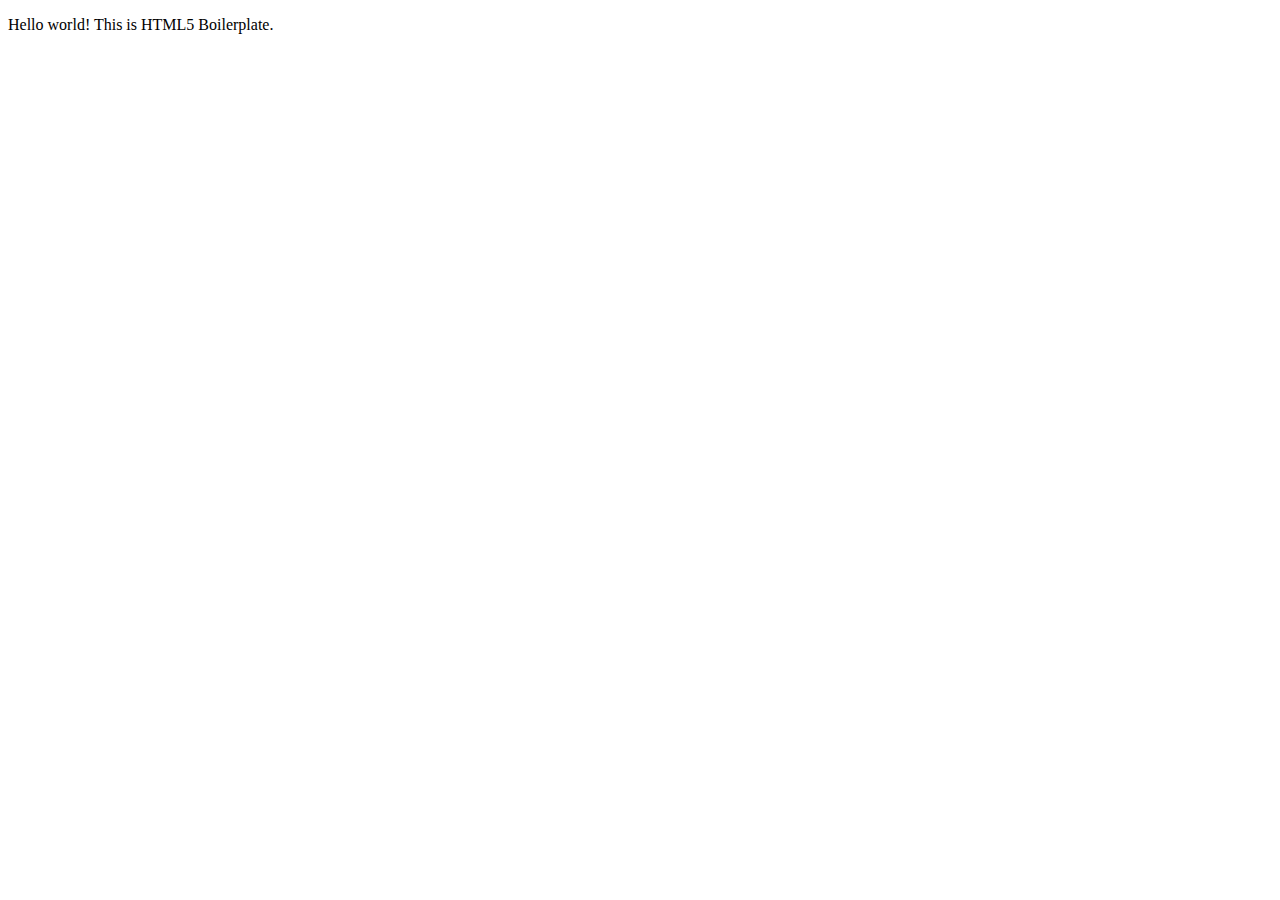
==== faq/index.html @ 973c1efe "initial commit" ====
<!doctype html>
<html class="no-js" lang="">

<head>
  <meta charset="utf-8">
  <title></title>
  <meta name="description" content="">
  <meta name="viewport" content="width=device-width, initial-scale=1">

  <link rel="manifest" href="../site.webmanifest">
  <link rel="apple-touch-icon" href="../icon.png">
  <!-- Place favicon.ico in the root directory -->

  <link rel="stylesheet" href="../css/normalize.css">
  <link rel="stylesheet" href="../css/main.css">

  <meta name="theme-color" content="#fafafa">
</head>

<body>
  <!--[if lte IE 9]>
    <p class="browserupgrade">You are using an <strong>outdated</strong> browser. Please <a href="https://browsehappy.com/">upgrade your browser</a> to improve your experience and security.</p>
  <![endif]-->

  <!-- Add your site or application content here -->
  <p>Hello world! This is HTML5 Boilerplate.</p>
  <footer>
    <div class="content-wrapper">
      <div class="footer-content">
        <address class="contact">
        </address>
        <div class="social-icons">
          <p><a href="https://www.facebook.com/uplugged-retreat" target="_blank"></a></p>
        </div>
      </div>
    </div>

    <div class="copyright">
    </div>

  </footer>
  
  <script src="../js/vendor/modernizr-3.6.0.min.js"></script>
  <script src="https://code.jquery.com/jquery-3.3.1.min.js" integrity="sha256-FgpCb/KJQlLNfOu91ta32o/NMZxltwRo8QtmkMRdAu8=" crossorigin="anonymous"></script>
  <script>window.jQuery || document.write('<script src="../js/vendor/jquery-3.3.1.min.js"><\/script>')</script>
  <script src="../js/plugins.js"></script>
  <script src="../js/main.js"></script>

  <!-- Google Analytics: change UA-XXXXX-Y to be your site's ID. -->
  <script>
    window.ga = function () { ga.q.push(arguments) }; ga.q = []; ga.l = +new Date;
    ga('create', 'UA-XXXXX-Y', 'auto'); ga('send', 'pageview')
  </script>
  <script src="https://www.google-analytics.com/analytics.js" async defer></script>
</body>

</html>
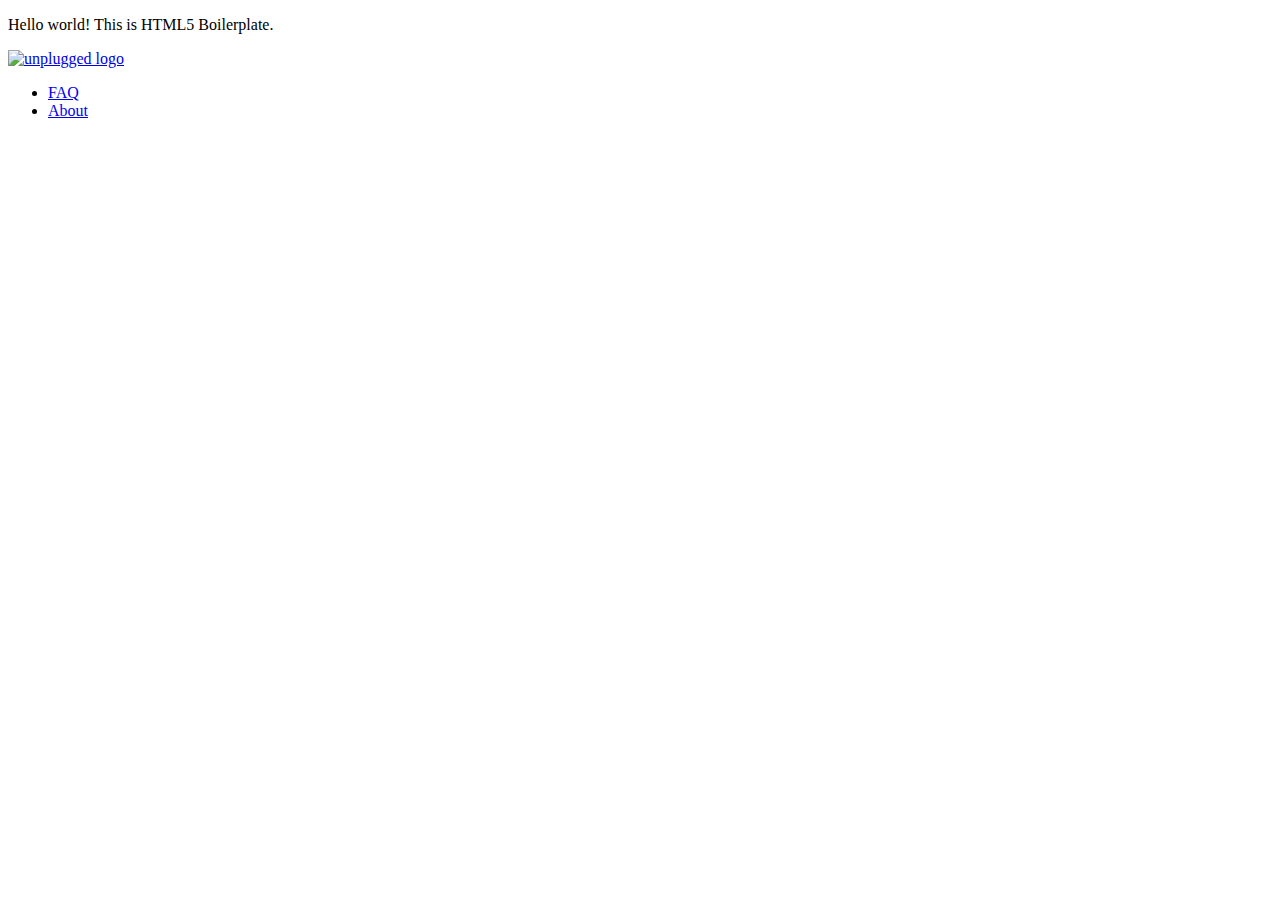
==== commit 259dcb4b: "the main section of homepage html added" ====
--- a/faq/index.html
+++ b/faq/index.html
@@ -24,6 +24,23 @@
 
   <!-- Add your site or application content here -->
   <p>Hello world! This is HTML5 Boilerplate.</p>
+  <header>
+
+    <div class="content-wrapper">
+      <a href="#"><img src="" alt="unplugged logo"></a>
+      <div class="header-divider"></div>
+      <nav>
+        <ul>
+          <li><a href="faq/index.html" target="_blank">FAQ</a></li>
+          <li><a href="about/index.html" target="_blank">About</a></li>
+        </ul>
+      </nav>
+    </div>
+
+  </header>
+
+
+
   <footer>
     <div class="content-wrapper">
       <div class="footer-content">
@@ -39,7 +56,7 @@
     </div>
 
   </footer>
-  
+
   <script src="../js/vendor/modernizr-3.6.0.min.js"></script>
   <script src="https://code.jquery.com/jquery-3.3.1.min.js" integrity="sha256-FgpCb/KJQlLNfOu91ta32o/NMZxltwRo8QtmkMRdAu8=" crossorigin="anonymous"></script>
   <script>window.jQuery || document.write('<script src="../js/vendor/jquery-3.3.1.min.js"><\/script>')</script>
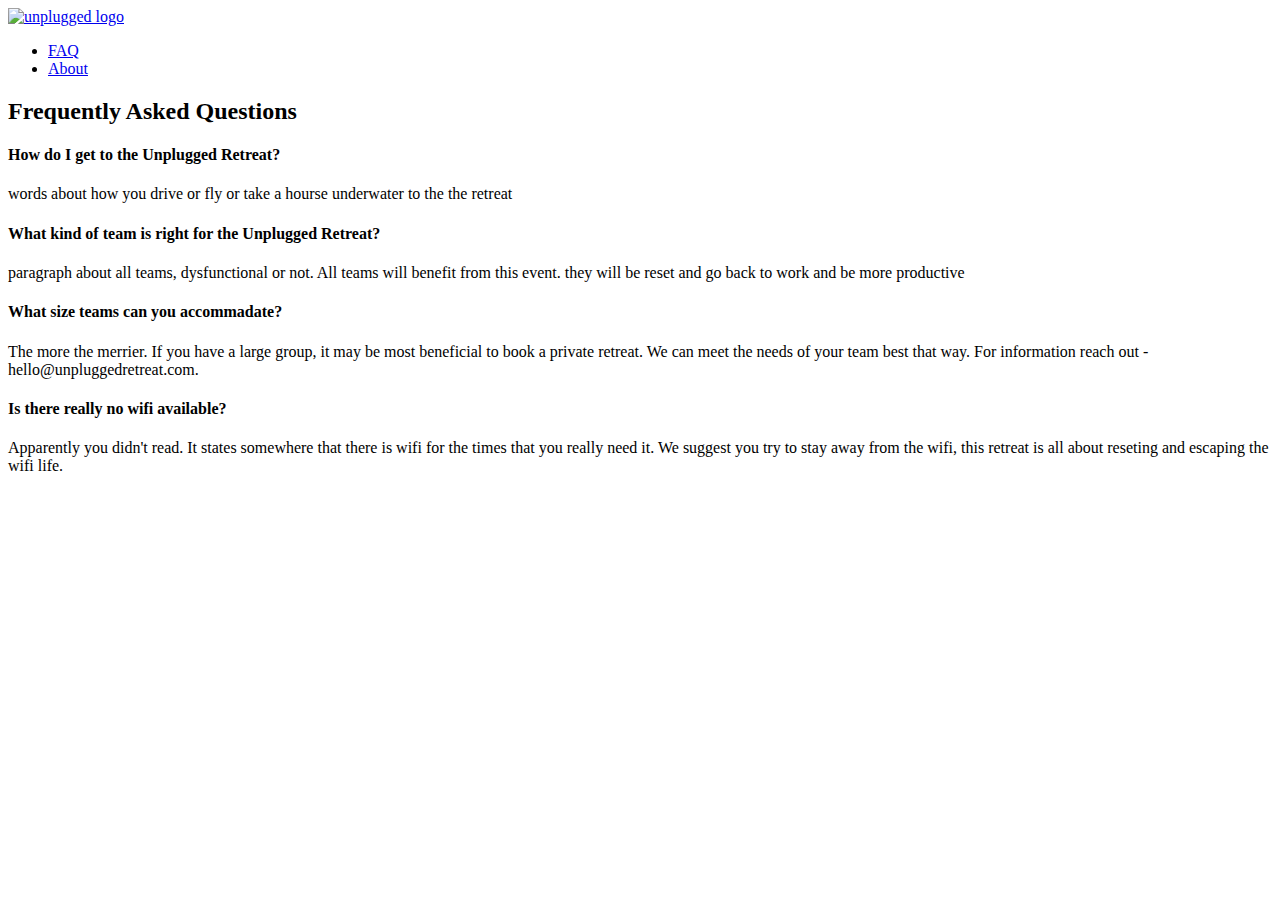
==== commit b66e7ca7: "faq page" ====
--- a/faq/index.html
+++ b/faq/index.html
@@ -23,7 +23,6 @@
   <![endif]-->
 
   <!-- Add your site or application content here -->
-  <p>Hello world! This is HTML5 Boilerplate.</p>
   <header>
 
     <div class="content-wrapper">
@@ -38,6 +37,28 @@
     </div>
 
   </header>
+
+  <main class="faq">
+    <div class="content-wrapper">
+      <h2>Frequently Asked Questions</h2>
+      <div class="faq-content">
+        <h4>How do I get to the Unplugged Retreat?</h4>
+        <p>words about how you drive or fly or take a hourse underwater to the the retreat</p>
+      </div>
+      <div class="faq-content">
+        <h4>What kind of team is right for the Unplugged Retreat?</h4>
+        <p>paragraph about all teams, dysfunctional or not. All teams will benefit from this event. they will be reset and go back to work and be more productive</p>
+      </div>
+      <div class="faq-content">
+        <h4>What size teams can you accommadate?</h4>
+        <p>The more the merrier. If you have a large group, it may be most beneficial to book a private retreat. We can meet the needs of your team best that way. For information reach out - hello@unpluggedretreat.com.</p>
+      </div>
+      <div class="faq-content">
+        <h4>Is there really no wifi available?</h4>
+        <p>Apparently you didn't read. It states somewhere that there is wifi for the times that you really need it. We suggest you try to stay away from the wifi, this retreat is all about reseting and escaping the wifi life.</p>
+      </div>
+    </div>
+  </main>
 
 
 
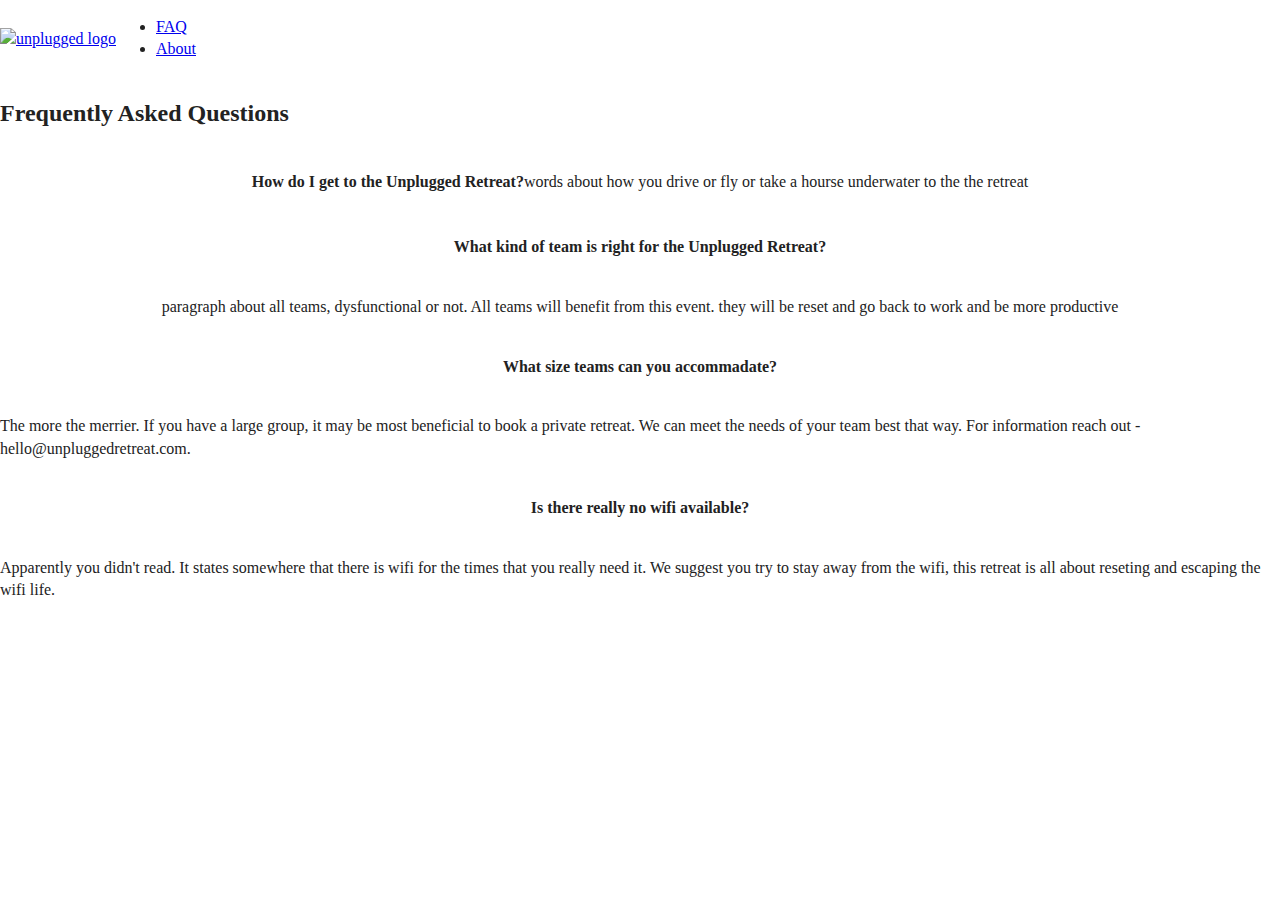
==== commit 07ec29b9: "css drywall" ====
--- a/faq/index.html
+++ b/faq/index.html
@@ -11,8 +11,8 @@
   <link rel="apple-touch-icon" href="../icon.png">
   <!-- Place favicon.ico in the root directory -->
 
-  <link rel="stylesheet" href="../css/normalize.css">
-  <link rel="stylesheet" href="../css/main.css">
+  <link rel="stylesheet" href="../html5-boilerplate_v7.0.1/css/normalize.css">
+  <link rel="stylesheet" href="../html5-boilerplate_v7.0.1/css/main.css">
 
   <meta name="theme-color" content="#fafafa">
 </head>
--- a/html5-boilerplate_v7.0.1/css/main.css
+++ b/html5-boilerplate_v7.0.1/css/main.css
@@ -0,0 +1,400 @@
+/*! HTML5 Boilerplate v7.0.1 | MIT License | https://html5boilerplate.com/ */
+
+/* main.css 1.0.0 | MIT License | https://github.com/h5bp/main.css#readme */
+/*
+ * What follows is the result of much research on cross-browser styling.
+ * Credit left inline and big thanks to Nicolas Gallagher, Jonathan Neal,
+ * Kroc Camen, and the H5BP dev community and team.
+ */
+
+
+/* ==========================================================================
+   Base styles: opinionated defaults
+   ========================================================================== */
+
+   html {
+    color: #222;
+    font-size: 1em;
+    line-height: 1.4;
+}
+
+/*
+ * Remove text-shadow in selection highlight:
+ * https://twitter.com/miketaylr/status/12228805301
+ *
+ * Vendor-prefixed and regular ::selection selectors cannot be combined:
+ * https://stackoverflow.com/a/16982510/7133471
+ *
+ * Customize the background color to match your design.
+ */
+
+::selection {
+    background: #b3d4fc;
+    text-shadow: none;
+}
+
+/*
+ * A better looking default horizontal rule
+ */
+
+hr {
+    display: block;
+    height: 1px;
+    border: 0;
+    border-top: 1px solid #ccc;
+    margin: 1em 0;
+    padding: 0;
+}
+
+/*
+ * Remove the gap between audio, canvas, iframes,
+ * images, videos and the bottom of their containers:
+ * https://github.com/h5bp/html5-boilerplate/issues/440
+ */
+
+audio,
+canvas,
+iframe,
+img,
+svg,
+video {
+    vertical-align: middle;
+}
+
+/*
+ * Remove default fieldset styles.
+ */
+
+fieldset {
+    border: 0;
+    margin: 0;
+    padding: 0;
+}
+
+/*
+ * Allow only vertical resizing of textareas.
+ */
+
+textarea {
+    resize: vertical;
+}
+
+/* ==========================================================================
+   Browser Upgrade Prompt
+   ========================================================================== */
+
+.browserupgrade {
+    margin: 0.2em 0;
+    background: #ccc;
+    color: #000;
+    padding: 0.2em 0;
+}
+
+
+
+
+ /* ==========================================================================
+   Author's custom styles
+   ========================================================================== */
+
+/* ---------------- Base Header  - Footer Styles --------------- */
+
+header, footer {
+  diplay: flex;
+  justify-content: center;
+  align-items: center;
+  flex-flow: row wrap;
+}
+
+/* Header Styles */
+
+header {
+
+}
+
+header .content-wrapper {
+  display: flex;
+  justify-content: flex-start;
+  align-items: center;
+  flex-flow: row wrap;
+}
+
+
+.header-divider{
+
+}
+
+header nav {
+  display: flex;
+  justify-content: space-around;
+  align-items: flex-end;
+  flex-flow: row wrap;
+
+}
+
+header nav ul {
+  diplay: flex;
+  justify-content: center;
+}
+
+
+/* ---------------- Mobile Styles - Homepage --------------- */
+.hero-area {
+  display: flex;
+  justify-content: center;
+  align-items: center;
+  flex-flow: row wrap;
+}
+
+aside {
+  display: flex;
+  justify-content: flex-start;
+  align-items: flex-start;
+  flex-flow: row wrap;
+
+}
+
+.features {
+  display: flex;
+  justify-content:center;
+  align-items: center;
+  flex-flow: row wrap;
+
+}
+
+.features-items {
+  display: flex;
+  justify-content: center;
+  align-items: center;
+}
+
+.reviews {
+  display: flex;
+  justify-content: center;
+  align-items: center;
+  flex-flow: row wrap;
+}
+
+.mission {
+  display: flex;
+  justify-content: center;
+  align-items: baseline;
+}
+
+.contact-section {
+  display: flex;
+  justify-content: center;
+  align-items:
+
+}
+
+
+.faq {
+  display: flex;
+  justify-content: center;
+  align-items: baseline;
+  flex-flow: row wrap;
+}
+
+.faq-content {
+  display: flex;
+  justify-content: center;
+  align-items: baseline;
+  flex-flow: row wrap;
+}
+/* Footer */
+
+footer {
+
+}
+
+footer social-icons {
+  display: flex;
+  justify-content: center;
+  align-items: center;
+}
+
+
+
+
+
+
+
+
+
+
+
+ /* ==========================================================================
+   Helper classes
+   ========================================================================== */
+
+/*
+ * Hide visually and from screen readers
+ */
+
+ .hidden {
+  display: none !important;
+}
+
+/*
+* Hide only visually, but have it available for screen readers:
+* https://snook.ca/archives/html_and_css/hiding-content-for-accessibility
+*
+* 1. For long content, line feeds are not interpreted as spaces and small width
+*    causes content to wrap 1 word per line:
+*    https://medium.com/@jessebeach/beware-smushed-off-screen-accessible-text-5952a4c2cbfe
+*/
+
+.visuallyhidden {
+  border: 0;
+  clip: rect(0 0 0 0);
+  height: 1px;
+  margin: -1px;
+  overflow: hidden;
+  padding: 0;
+  position: absolute;
+  width: 1px;
+  white-space: nowrap; /* 1 */
+}
+
+/*
+* Extends the .visuallyhidden class to allow the element
+* to be focusable when navigated to via the keyboard:
+* https://www.drupal.org/node/897638
+*/
+
+.visuallyhidden.focusable:active,
+.visuallyhidden.focusable:focus {
+  clip: auto;
+  height: auto;
+  margin: 0;
+  overflow: visible;
+  position: static;
+  width: auto;
+  white-space: inherit;
+}
+
+/*
+* Hide visually and from screen readers, but maintain layout
+*/
+
+.invisible {
+  visibility: hidden;
+}
+
+/*
+* Clearfix: contain floats
+*
+* For modern browsers
+* 1. The space content is one way to avoid an Opera bug when the
+*    `contenteditable` attribute is included anywhere else in the document.
+*    Otherwise it causes space to appear at the top and bottom of elements
+*    that receive the `clearfix` class.
+* 2. The use of `table` rather than `block` is only necessary if using
+*    `:before` to contain the top-margins of child elements.
+*/
+
+.clearfix:before,
+.clearfix:after {
+  content: " "; /* 1 */
+  display: table; /* 2 */
+}
+
+.clearfix:after {
+  clear: both;
+}
+
+
+/* ==========================================================================
+   EXAMPLE Media Queries for Responsive Design.
+   These examples override the primary ('mobile first') styles.
+   Modify as content requires.
+   ========================================================================== */
+
+   @media only screen and (min-width: 35em) {
+    /* Style adjustments for viewports that meet the condition */
+}
+
+@media print,
+       (-webkit-min-device-pixel-ratio: 1.25),
+       (min-resolution: 1.25dppx),
+       (min-resolution: 120dpi) {
+    /* Style adjustments for high resolution devices */
+}
+
+
+/* ==========================================================================
+   Print styles.
+   Inlined to avoid the additional HTTP request:
+   https://www.phpied.com/delay-loading-your-print-css/
+   ========================================================================== */
+
+   @media print {
+    *,
+    *:before,
+    *:after {
+        background: transparent !important;
+        color: #000 !important; /* Black prints faster */
+        -webkit-box-shadow: none !important;
+        box-shadow: none !important;
+        text-shadow: none !important;
+    }
+
+    a,
+    a:visited {
+        text-decoration: underline;
+    }
+
+    a[href]:after {
+        content: " (" attr(href) ")";
+    }
+
+    abbr[title]:after {
+        content: " (" attr(title) ")";
+    }
+
+    /*
+     * Don't show links that are fragment identifiers,
+     * or use the `javascript:` pseudo protocol
+     */
+
+    a[href^="#"]:after,
+    a[href^="javascript:"]:after {
+        content: "";
+    }
+
+    pre {
+        white-space: pre-wrap !important;
+    }
+    pre,
+    blockquote {
+        border: 1px solid #999;
+        page-break-inside: avoid;
+    }
+
+    /*
+     * Printing Tables:
+     * http://css-discuss.incutio.com/wiki/Printing_Tables
+     */
+
+    thead {
+        display: table-header-group;
+    }
+
+    tr,
+    img {
+        page-break-inside: avoid;
+    }
+
+    p,
+    h2,
+    h3 {
+        orphans: 3;
+        widows: 3;
+    }
+
+    h2,
+    h3 {
+        page-break-after: avoid;
+    }
+}
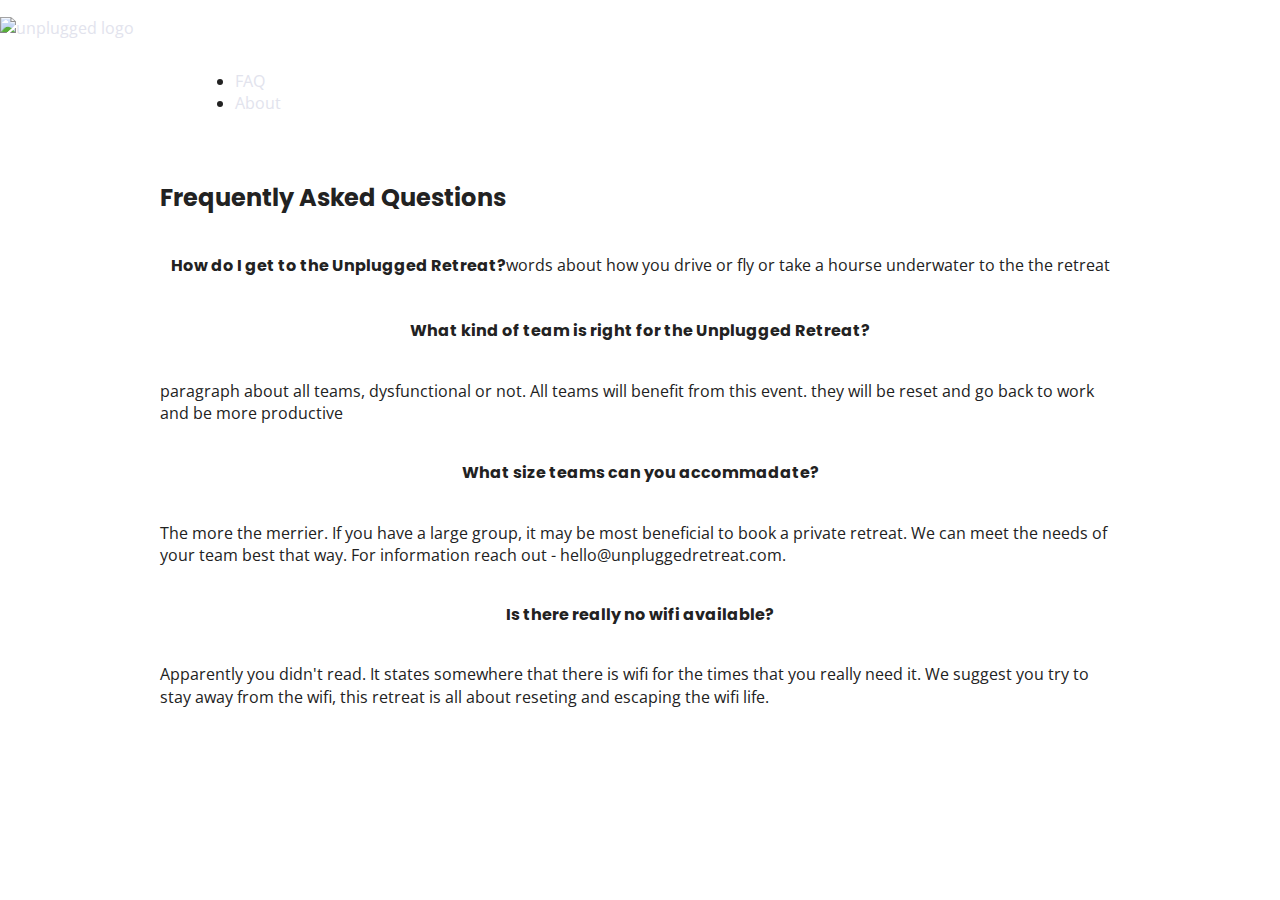
==== commit 6a6f55d6: "icons" ====
--- a/faq/index.html
+++ b/faq/index.html
@@ -15,6 +15,10 @@
   <link rel="stylesheet" href="../html5-boilerplate_v7.0.1/css/main.css">
 
   <meta name="theme-color" content="#fafafa">
+
+  <link rel="stylesheet" href="https://use.fontawesome.com/releases/v5.8.1/css/all.css" integrity="sha384-50oBUHEmvpQ+1lW4y57PTFmhCaXp0ML5d60M1M7uH2+nqUivzIebhndOJK28anvf" crossorigin="anonymous">
+
+  <link href="https://fonts.googleapis.com/css?family=Open+Sans:400,700|Poppins:500,700" rel="stylesheet">
 </head>
 
 <body>
--- a/html5-boilerplate_v7.0.1/css/main.css
+++ b/html5-boilerplate_v7.0.1/css/main.css
@@ -96,7 +96,62 @@
  /* ==========================================================================
    Author's custom styles
    ========================================================================== */
-
+   /* ==========================================================================
+      Author's custom styles
+      ========================================================================== */
+   /* General Styles */
+
+   html {
+     font-size: 16px;
+
+   }
+
+   body {
+     font-family: 'Open Sans', sans-serif;
+     font-size: 1em;
+   }
+
+   ul,
+   ol {
+
+   }
+
+   a {
+     color: #e2e3ed;
+     text-decoration: none;
+
+   }
+
+   h2 {
+     font-family: 'Poppins', sans-serif;
+
+   }
+
+   h3,
+   h4 {
+     font-family: 'Poppins', sans-serif;
+
+   }
+
+   p {
+
+   }
+
+   img {
+   	width: 100%;
+   }
+
+   figure {
+           margin: 0;
+   }
+
+   address {
+
+   }
+
+   .content-wrapper {
+
+   }
 /* ---------------- Base Header  - Footer Styles --------------- */
 
 header, footer {
@@ -109,7 +164,7 @@
 /* Header Styles */
 
 header {
-
+  padding: 15px 0;
 }
 
 header .content-wrapper {
@@ -117,11 +172,13 @@
   justify-content: flex-start;
   align-items: center;
   flex-flow: row wrap;
+  width: 60%;
+  margin: 0px;
 }
 
 
 .header-divider{
-
+  width: 60%;
 }
 
 header nav {
@@ -129,14 +186,24 @@
   justify-content: space-around;
   align-items: flex-end;
   flex-flow: row wrap;
+  width: 100%;
+  padding: 15px 0;
 
 }
 
 header nav ul {
   diplay: flex;
   justify-content: center;
-}
-
+  width: 44%;
+}
+
+header figure {
+    width: 60%;
+    display: flex;
+    justify-content: center;
+    align-items: center;
+    flex-flow: row wrap;
+}
 
 /* ---------------- Mobile Styles - Homepage --------------- */
 .hero-area {
@@ -159,6 +226,7 @@
   justify-content:center;
   align-items: center;
   flex-flow: row wrap;
+  padding: 55px 0;
 
 }
 
@@ -166,6 +234,12 @@
   display: flex;
   justify-content: center;
   align-items: center;
+  width: 44%;
+  padding: 100px;
+}
+
+.features p {
+  margin: 0px;
 }
 
 .reviews {
@@ -175,6 +249,11 @@
   flex-flow: row wrap;
 }
 
+.reviews h3 {
+  width: 66%;
+
+}
+
 .mission {
   display: flex;
   justify-content: center;
@@ -188,6 +267,22 @@
 
 }
 
+.map figure {
+  width: 100%;
+  height: 0;
+  padding-bottom: 80%;
+  overflow: hidden;
+  position: relative;
+}
+
+.map iframe {
+  width: 100%;
+  height: 100%;
+  position: absolute;
+  top: 0;
+  left: 0;
+}
+
 
 .faq {
   display: flex;
@@ -204,14 +299,19 @@
 }
 /* Footer */
 
-footer {
-
+footer .content-wrapper {
+  width: 55%
+  margin: 50px 0;
 }
 
 footer social-icons {
   display: flex;
   justify-content: center;
   align-items: center;
+}
+
+footer p {
+  margin: 0px;
 }
 
 
@@ -310,9 +410,218 @@
    These examples override the primary ('mobile first') styles.
    Modify as content requires.
    ========================================================================== */
-
-   @media only screen and (min-width: 35em) {
-    /* Style adjustments for viewports that meet the condition */
+   aside .form {
+     margin-top: 30px;
+   }
+
+   input[type=text] {
+     box-sizing: border-box;
+     width: 100%;
+     color: #2a423a;
+     font-style: italic;
+   }
+
+   input[type=button] {
+     width: 100%;
+     padding: 20px 0;
+     margin-top: 20px;
+     background-color: #2a423a;
+     font-family: 'Poppins', Helvetica, Arial, sans-serif;
+     font-weight: 500;
+     font-size: 1.125em;
+     color: #e2e3ed;
+     border: none;
+     text-align: center;
+     text-transform: uppercase;
+   }
+
+<style>.embed-container { position: relative; padding-bottom: 56.25%; height: 0; overflow: hidden; max-width: 100%; } .embed-container iframe, .embed-container object, .embed-container embed { position: absolute; top: 0; left: 0; width: 100%; height: 100%; }</style><div class='embed-container'><iframe src='https://www.youtube.com/embed/QILiHiTD3uc' frameborder='0' allowfullscreen></iframe></div>
+
+   @media only screen and (min-width: 768px) {
+    /* TABLET STYLES HERE Style adjustments for viewports that meet the condition */
+     .content-wrapper {
+       max-width: 640px;
+       margin: 100px 0;
+     }
+
+     /* Header */
+      header {
+        display: flex;
+        justify-content: space-around;
+      }
+
+      header .content-wrapper {
+        width: 73%;
+        display: flex;
+        justify-content: flex-start;
+      }
+
+      header nav {
+        width: 21%;
+        display: flex;
+        justify-content: flex-end;
+      }
+
+      header nav ul {
+
+      }
+
+      .header-divider {
+        display: none;
+      }
+
+      /* Hero Area */
+
+/* Aside */
+aside .content-wrapper {
+    margin: 50px 0;
+    display: flex;
+    justify-content: space-around;
+    flex-flow: column;
+}
+
+aside .content-wrapper .form-description,
+aside .content-wrapper .form {
+    width: 23%;
+    margin: 0;
+}
+
+/* Features */
+
+.features article {
+  display: flex;
+  justify-content: space-around;
+  align-items: baseline;
+  flex-flow: column;
+  flex-basis: auto;
+}
+
+.features .features-item-description {
+    width: 23%;
+}
+
+/* Reviews */
+.reviews article {
+  display: flex;
+  justify-content: flex-start;
+}
+
+.reviews article div {
+    width: 42%;
+}
+
+/* Footer */
+footer .content-wrapper {
+    width:
+    margin: 100px 0;
+    display: flex;
+    justify-content: center;
+    align-items: center;
+}
+
+.footer-content {
+
+}
+
+footer .contact {
+    margin-bottom: 0;
+}
+
+footer .copyright {
+    width: 50%;
+}
+
+.mission-content {
+     display: flex;
+     justify-content: space-between;
+     align-items:
+ }
+
+ .mission-content p {
+     width: 83%;
+ }
+
+ .contact-section, .content-wrapper h2 {
+     width: 83%;
+ }
+
+ .contact-content {
+     display: flex;
+     justify-content: center;
+     align-items: flex-start;
+}
+.faq .content-wrapper {
+    justify-content: space-between;
+}
+
+.faq-content {
+    flex-basis: 40%;
+}
+
+.faq h2 {
+    width: 100%;
+}
+}
+
+@media only screen and (min-width: 1200px) {
+/*Desktop styles here */
+    .content-wrapper {
+         max-width: 960px;
+    }
+
+     /* Hero */
+    .hero-area h1 {
+        width: 100%;
+    }
+
+    /* Aside */
+    aside .content-wrapper {
+        justify-content: center;
+    }
+
+    aside .content-wrapper .form-description,
+    aside .content-wrapper .form {
+        width: 100%;
+    }
+
+    /* Features */
+    .features h2 {
+        width: 80%;
+    }
+
+    .features article {
+        flex-basis: auto;
+    }
+
+    /* Reviews */
+    .reviews article div {
+        width: 50%;
+    }
+
+/* ==========================================================================
+   About Page
+   ========================================================================== */
+    .mission h2,
+    .contact-section .content-wrapper h2 {
+        width: 100%;
+    }
+
+    .contact-section .content-wrapper h2 {
+        margin-bottom: 50px;
+    }
+
+
+/* ==========================================================================
+   FAQ Page
+   ========================================================================== */
+    .faq h2 {
+        width: 100%;
+    }
+
+    .faq-content {
+        flex-basis: auto;
+    }
+
 }
 
 @media print,
